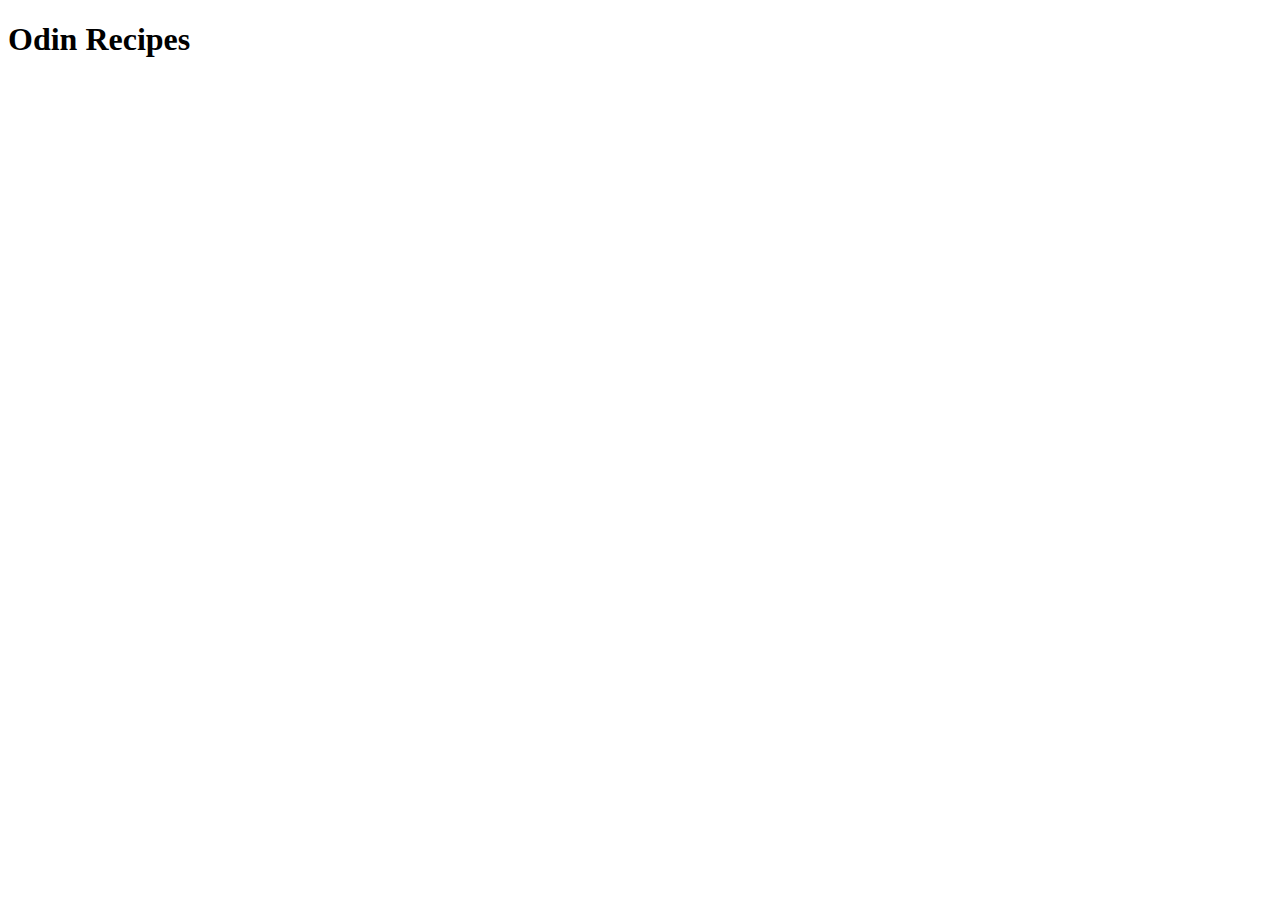
==== index.html @ 15bbcf66 "Created index.html to begin the learning project" ====
<!DOCTYPE html>
<html lang="en">
<head>
    <meta charset="UTF-8">
    <meta name="viewport" content="width=device-width, initial-scale=1.0">
    <title>Document</title>
</head>
<body>
    <h1>Odin Recipes</h1>
</body>
</html>
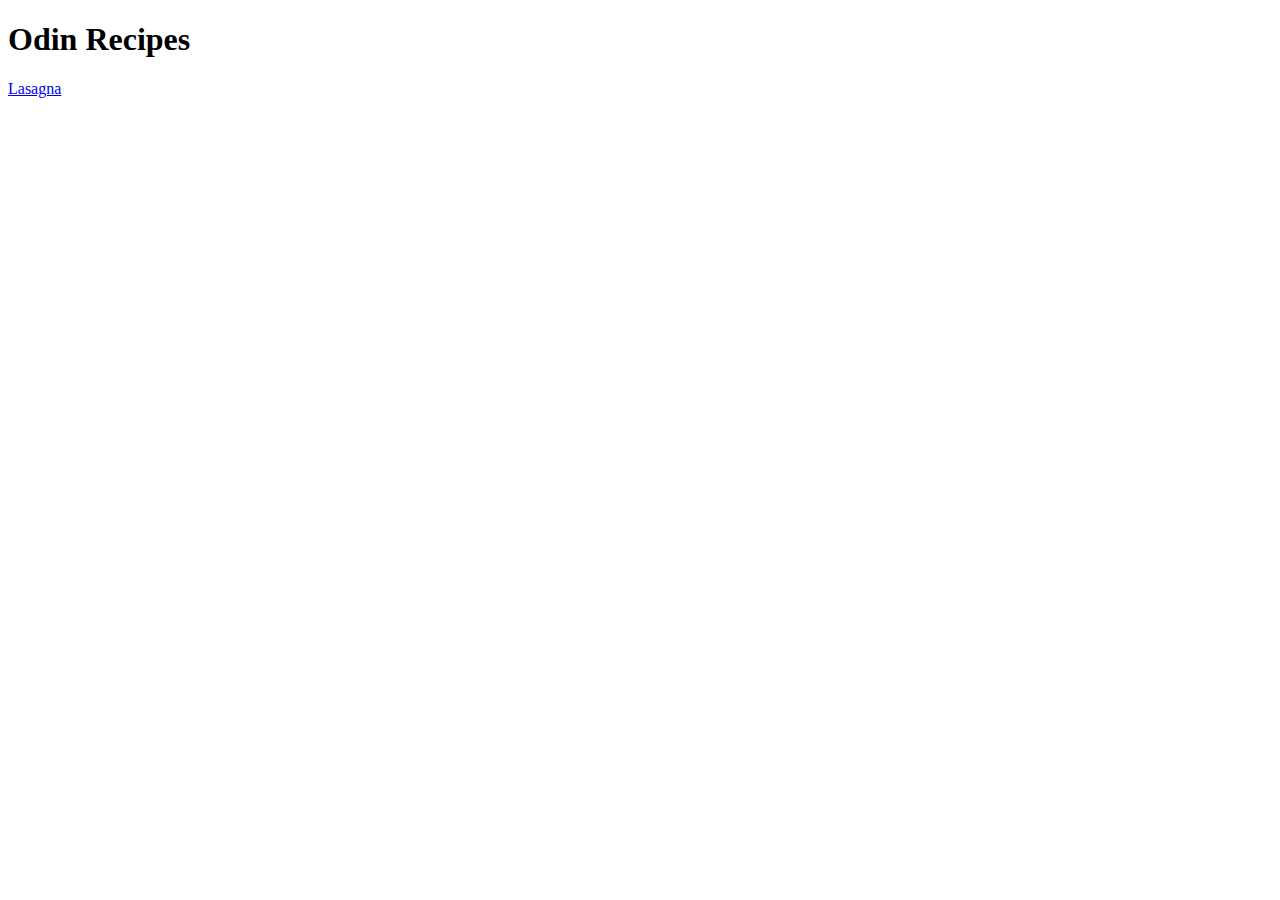
==== commit 81a549be: "Added link to lasagna.html and began entering recipe" ====
--- a/index.html
+++ b/index.html
@@ -7,5 +7,6 @@
 </head>
 <body>
     <h1>Odin Recipes</h1>
+    <a href="recipes/lasagna.html">Lasagna</a>
 </body>
 </html>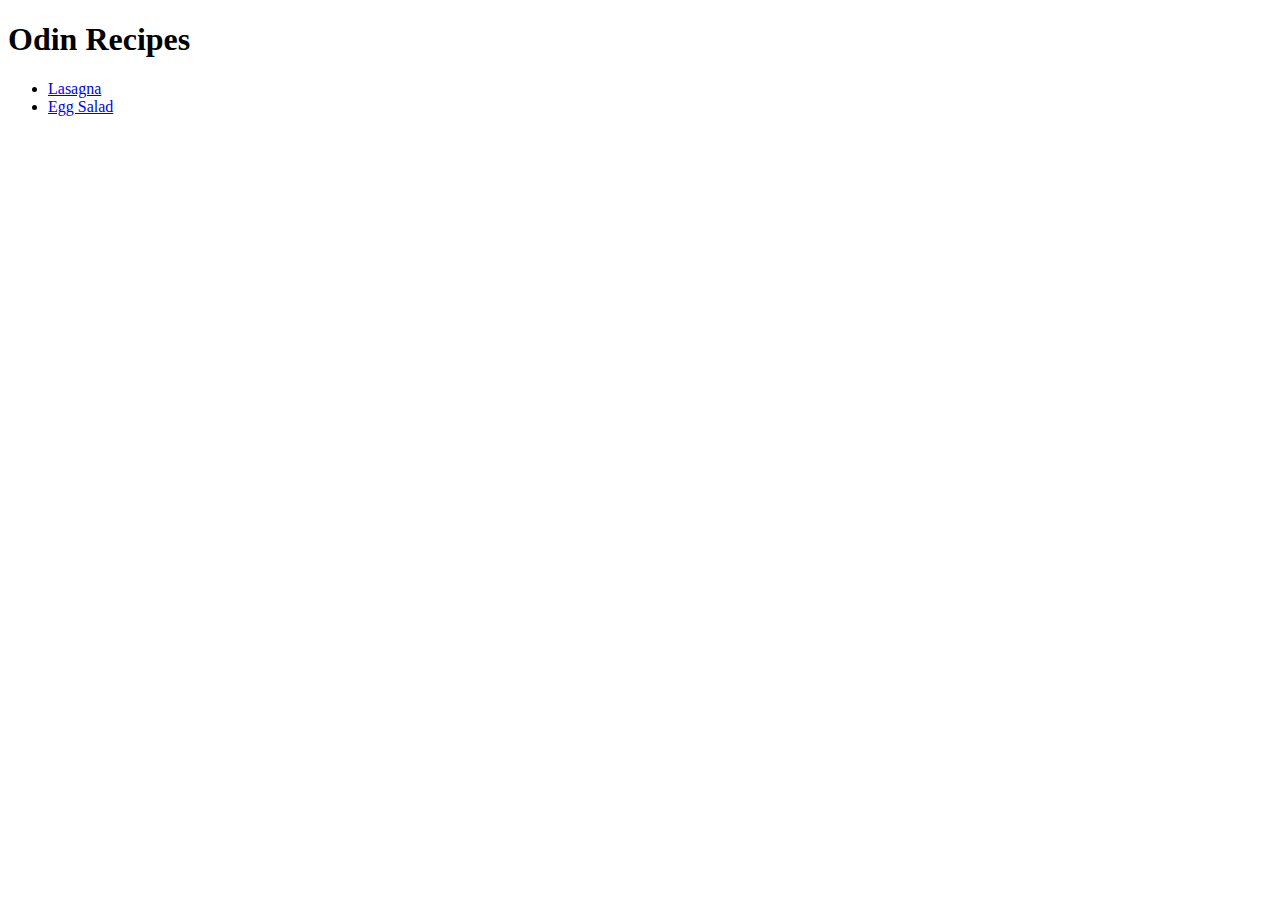
==== commit 3dec7c79: "Missed commit on index.html, notes from last commit" ====
--- a/index.html
+++ b/index.html
@@ -7,6 +7,9 @@
 </head>
 <body>
     <h1>Odin Recipes</h1>
-    <a href="recipes/lasagna.html">Lasagna</a>
+    <ul>
+        <li><a href="recipes/lasagna.html">Lasagna</a></li>
+        <li><a href="recipes/eggsalad.html">Egg Salad</a></li>
+    </ul>
 </body>
 </html>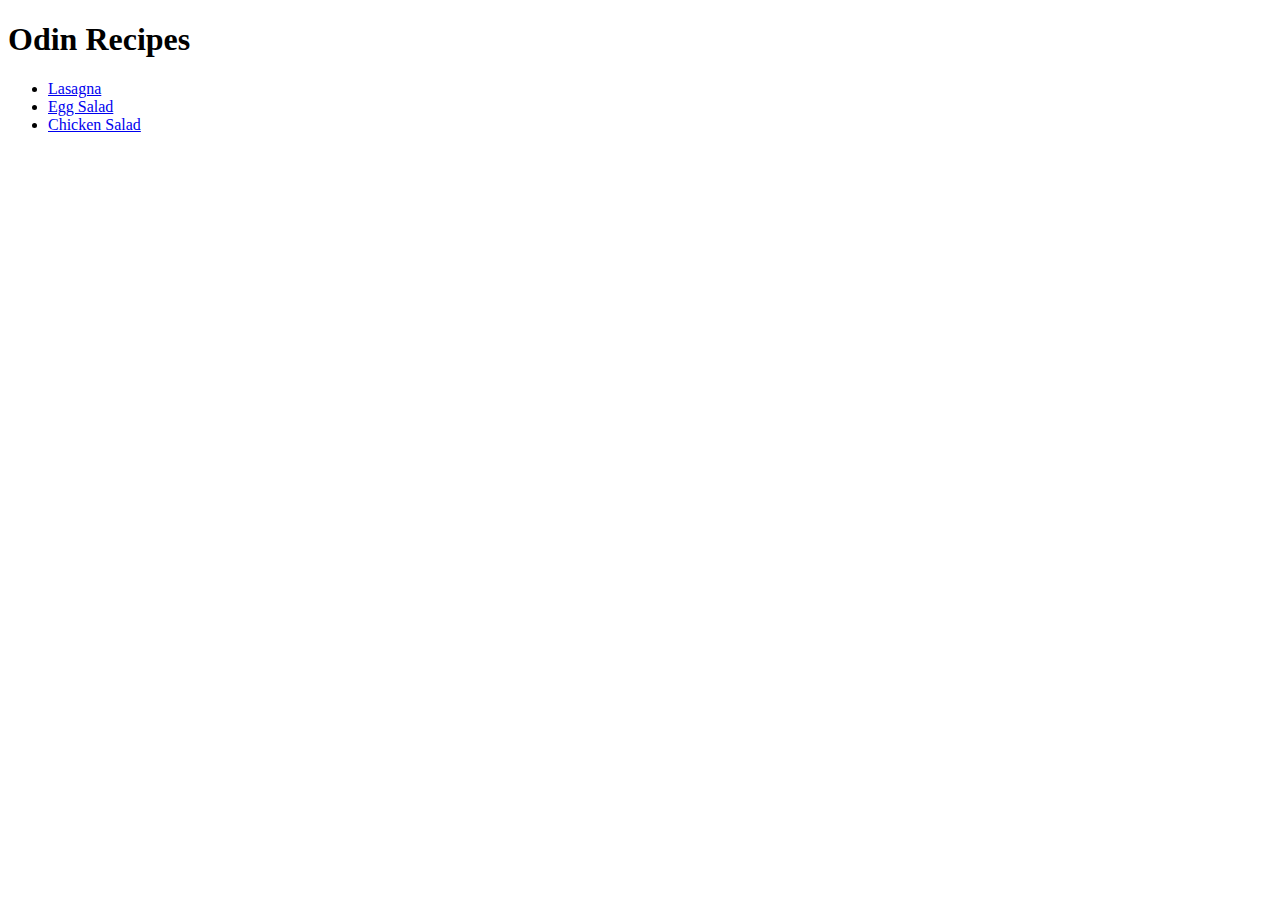
==== commit 8d157f16: "Added link to chickensalad.html" ====
--- a/index.html
+++ b/index.html
@@ -3,13 +3,14 @@
 <head>
     <meta charset="UTF-8">
     <meta name="viewport" content="width=device-width, initial-scale=1.0">
-    <title>Document</title>
+    <title>My Favorite Recipes</title>
 </head>
 <body>
     <h1>Odin Recipes</h1>
     <ul>
         <li><a href="recipes/lasagna.html">Lasagna</a></li>
         <li><a href="recipes/eggsalad.html">Egg Salad</a></li>
+        <li><a href="recipes/chickensalad.html">Chicken Salad</a></li>
     </ul>
 </body>
 </html>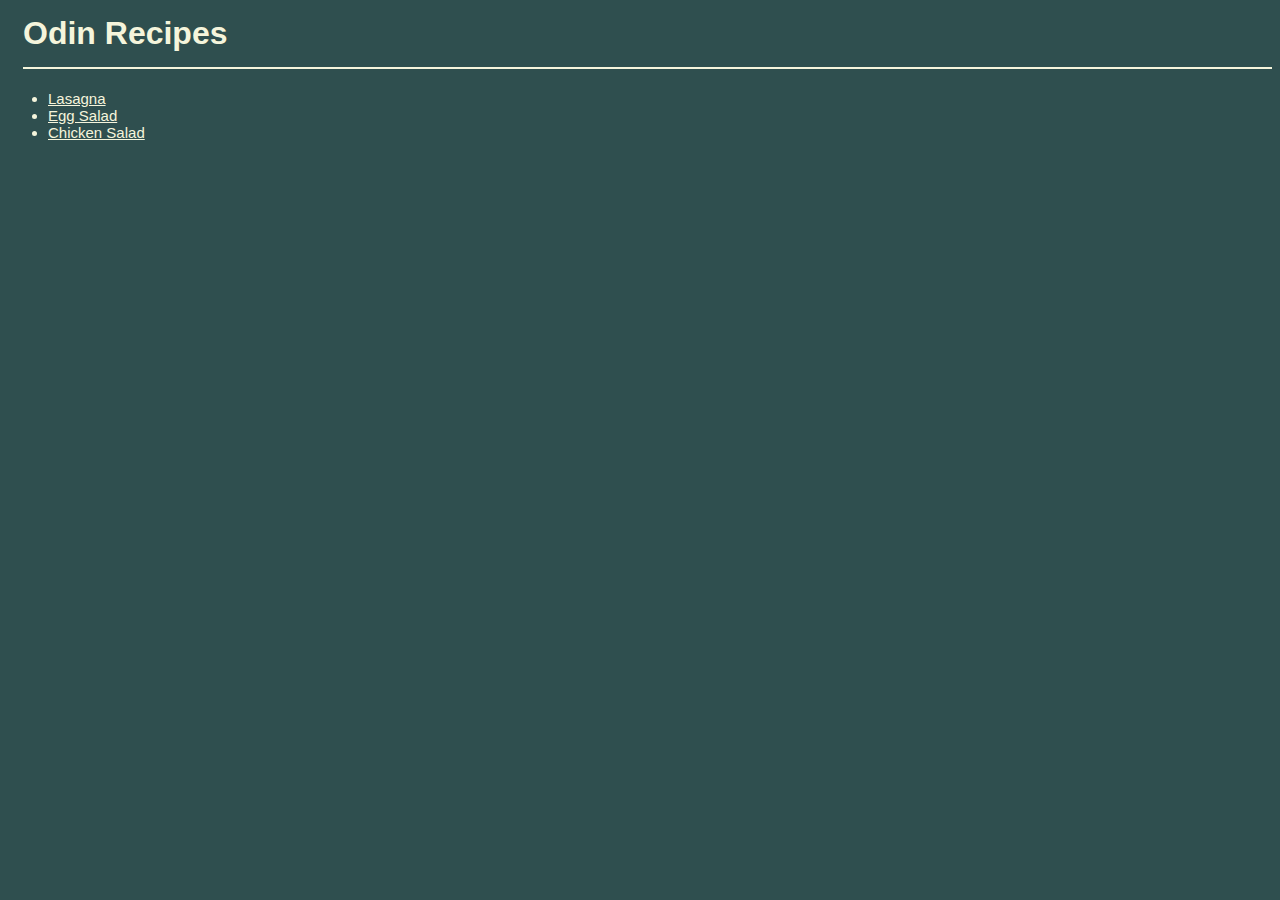
==== commit 72732626: "Updated CSS for the block and inline assignment" ====
--- a/index.html
+++ b/index.html
@@ -4,6 +4,7 @@
     <meta charset="UTF-8">
     <meta name="viewport" content="width=device-width, initial-scale=1.0">
     <title>My Favorite Recipes</title>
+    <link rel="stylesheet" href="styles/stylesheet.css">
 </head>
 <body>
     <h1>Odin Recipes</h1>
--- a/styles/stylesheet.css
+++ b/styles/stylesheet.css
@@ -0,0 +1,22 @@
+body {
+    font-family: Arial, Helvetica, sans-serif;
+    background-color: darkslategrey;
+}
+
+h1 {
+    color: beige;
+    margin-top: 15px;
+    margin-left: 15px;
+    border-bottom: 2px solid beige;
+    padding-bottom: 15px;
+}
+
+li {
+    color: beige;
+    font-size: 15px;
+}
+
+a {
+    color: beige;
+    font-size: 15px;
+}